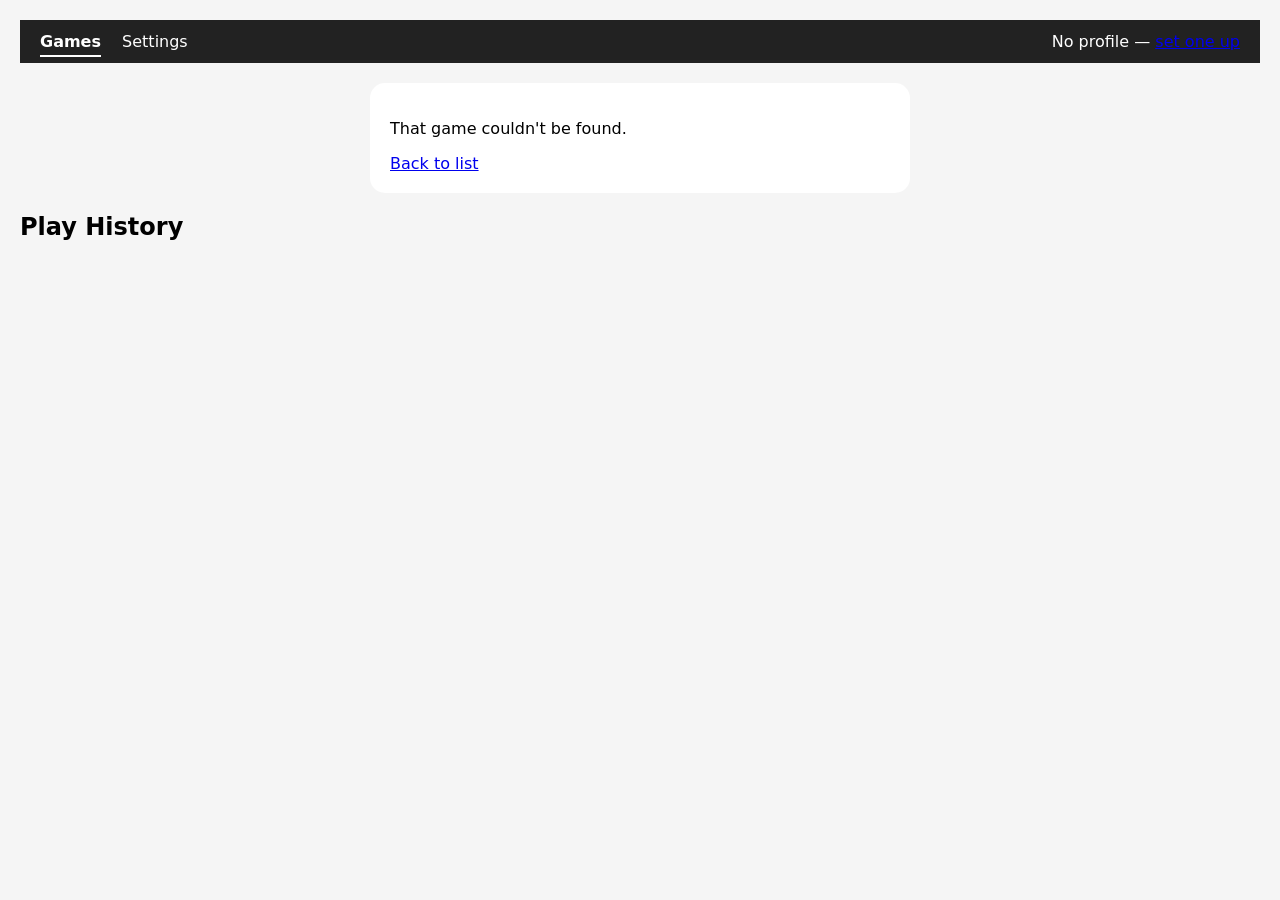
==== public/game.html @ e57a0556 "Initial" ====
<!DOCTYPE html>
<html lang="en">

<head>
    <meta charset="UTF-8">
    <meta name="viewport" content="width=device-width, initial-scale=1.0">

    <title>Game Details</title>

    <link rel="stylesheet" href="style.css">
    <link rel="manifest" href="manifest.json">

    <meta name="theme-color" content="#222222">
</head>

<body>

<div id="app-nav"></div>

<div id="game"></div>

<h2>Play History</h2>
<div id="history"></div>

<script src="database.js"></script>
<script src="profile.js"></script>
<script src="nav.js"></script>
<script src="sync.js"></script>
<script src="image-picker.js"></script>
<script src="date-picker.js"></script>
<script src="game-editor.js"></script>
<script src="game.js"></script>

</body>

</html>
---- public/style.css ----
body {

    font-family:
        system-ui, sans-serif;

    background:
        #f5f5f5;

    margin:
        0;

    padding:
        20px;

}


h1 {

    text-align:
        center;

}


.add-game {

    display:
        flex;

    gap:
        10px;

    margin-bottom:
        20px;

}


input {

    flex:
        1;

    padding:
        12px;

    border-radius:
        8px;

    border:
        1px solid #ccc;

}


button {

    padding:
        12px 18px;

    border-radius:
        8px;

    border:
        none;

    cursor:
        pointer;

}


#games {

    display:
        grid;

    grid-template-columns:
        repeat(auto-fit, minmax(250px, 1fr));

    gap:
        15px;

}


.game-card {

    background:
        white;

    padding:
        20px;

    border-radius:
        15px;

    box-shadow:
        0 2px 8px rgba(0,0,0,0.15);

}


.game-title {

    font-size:
        1.3rem;

    font-weight:
        bold;

    margin-bottom:
        10px;

}


.play-count {

    color:
        #555;

    margin-bottom:
        15px;

}

.game-card {

    display:
        flex;

    gap:
        15px;

    background:
        white;

    padding:
        15px;

    border-radius:
        15px;

}


.game-image img {

    width:
        100px;

    height:
        140px;

    object-fit:
        cover;

    border-radius:
        10px;

}


.game-info {

    flex:
        1;

}


.game-info h3 {

    margin-top:
        0;

}

/* ---------- Nav bar ---------- */

.nav-bar {

    display:
        flex;

    justify-content:
        space-between;

    align-items:
        center;

    background:
        #222;

    color:
        white;

    padding:
        12px 20px;

}

.nav-links a {

    color:
        white;

    text-decoration:
        none;

    margin-right:
        16px;

    padding-bottom:
        4px;

}

.nav-links a.active {

    border-bottom:
        2px solid white;

    font-weight:
        bold;

}

.nav-status {

    display:
        flex;

    align-items:
        center;

    gap:
        10px;

}

.nav-status button {

    background:
        white;

}

.sync-status {

    text-align:
        right;

    font-size:
        0.8rem;

    color:
        #555;

    padding:
        4px 20px;

    background:
        #eee;

}

/* ---------- Toolbar / import ---------- */

.toolbar {

    display:
        flex;

    gap:
        10px;

    justify-content:
        center;

    margin-top:
        30px;

}

.import-btn {

    padding:
        12px 18px;

    border-radius:
        8px;

    background:
        white;

    border:
        1px solid #ccc;

    cursor:
        pointer;

}

.import-btn input[type="file"] {

    display:
        none;

}

/* ---------- Game detail page ---------- */

#game {

    background:
        white;

    padding:
        20px;

    border-radius:
        15px;

    max-width:
        500px;

    margin:
        20px auto 20px;

}

.detail-image {

    width:
        100%;

    max-width:
        250px;

    display:
        block;

    margin:
        0 auto 15px;

    border-radius:
        10px;

}

#game button,
#game a {

    margin-right:
        8px;

}

#history {

    max-width:
        500px;

    margin:
        0 auto;

}

.history-item {

    background:
        white;

    padding:
        10px 15px;

    border-radius:
        8px;

    margin-bottom:
        8px;

    display:
        flex;

    align-items:
        center;

    justify-content:
        space-between;

}

/* ---------- Settings page ---------- */

.settings-section {

    background:
        white;

    padding:
        20px;

    border-radius:
        15px;

    max-width:
        500px;

    margin:
        0 auto 20px;

}

.modal-row {

    display:
        flex;

    gap:
        10px;

}

.modal-hint {

    color:
        #666;

    font-size:
        0.85rem;

}

.profile-row {

    display:
        flex;

    justify-content:
        space-between;

    align-items:
        center;

    padding:
        10px;

    border-bottom:
        1px solid #eee;

}

.profile-row.active {

    font-weight:
        bold;

}

/* ---------- Image picker modal ---------- */

.modal-overlay {

    position:
        fixed;

    top:
        0;

    left:
        0;

    right:
        0;

    bottom:
        0;

    background:
        rgba(0,0,0,0.5);

    display:
        flex;

    align-items:
        flex-start;

    justify-content:
        center;

    overflow-y:
        auto;

    padding:
        30px 15px;

    z-index:
        1000;

}

.modal {

    background:
        white;

    border-radius:
        15px;

    padding:
        20px;

    max-width:
        500px;

    width:
        100%;

}

.modal-preview {

    width:
        100%;

    max-width:
        150px;

    display:
        block;

    margin:
        0 auto 15px;

    border-radius:
        10px;

}

.modal-section {

    margin-top:
        20px;

    padding-top:
        15px;

    border-top:
        1px solid #eee;

}

.modal-section h3 {

    margin-top:
        0;

    font-size:
        1rem;

}

.bgg-results {

    display:
        grid;

    grid-template-columns:
        repeat(auto-fill, minmax(90px, 1fr));

    gap:
        10px;

    margin-top:
        10px;

}

.bgg-result {

    background:
        #f5f5f5;

    border:
        1px solid #ddd;

    border-radius:
        8px;

    padding:
        6px;

    cursor:
        pointer;

    text-align:
        center;

    font-size:
        0.75rem;

}

.bgg-result img {

    width:
        100%;

    height:
        90px;

    object-fit:
        cover;

    border-radius:
        6px;

    margin-bottom:
        4px;

}

.modal-actions {

    display:
        flex;

    gap:
        10px;

    justify-content:
        flex-end;

    margin-top:
        20px;

}

button.secondary {

    background:
        #eee;

}

/* ---------- Filters bar ---------- */

.filters {

    display:
        flex;

    align-items:
        center;

    gap:
        15px;

    margin-bottom:
        15px;

    flex-wrap:
        wrap;

}

.filters #searchInput {

    flex:
        1;

    min-width:
        180px;

    padding:
        10px 12px;

    border-radius:
        8px;

    border:
        1px solid #ccc;

}

.checkbox-row {

    display:
        flex;

    align-items:
        center;

    gap:
        8px;

    cursor:
        pointer;

}

.checkbox-row.inline {

    white-space:
        nowrap;

}

.empty-state {

    text-align:
        center;

    color:
        #777;

    padding:
        30px;

}

/* ---------- Card / detail badges ---------- */

.game-image {

    cursor:
        pointer;

}

.card-badges {

    display:
        flex;

    gap:
        6px;

    flex-wrap:
        wrap;

    margin-bottom:
        8px;

}

.badge {

    display:
        inline-block;

    background:
        #eee;

    color:
        #333;

    border-radius:
        6px;

    padding:
        2px 8px;

    font-size:
        0.75rem;

    font-weight:
        bold;

}

.badge-rating {

    background:
        #2b6cb0;

    color:
        white;

}

.badge-tag {

    background:
        #edf2f7;

    color:
        #444;

    font-weight:
        normal;

}

.badge-archived {

    background:
        #999;

    color:
        white;

}

.game-card.archived {

    opacity:
        0.6;

}

.detail-badges {

    display:
        flex;

    gap:
        8px;

    flex-wrap:
        wrap;

    margin-bottom:
        15px;

}

.archived-banner {

    background:
        #fdecea;

    color:
        #a33;

    padding:
        8px 12px;

    border-radius:
        8px;

    font-weight:
        bold;

    font-size:
        0.85rem;

}

/* ---------- Editor modal form fields ---------- */

.modal label.field-label {

    display:
        block;

    font-size:
        0.8rem;

    color:
        #555;

    margin-top:
        14px;

    margin-bottom:
        4px;

}

.modal input[type="text"],
.modal input[type="date"],
.modal textarea,
.modal select {

    width:
        100%;

    padding:
        10px;

    border-radius:
        8px;

    border:
        1px solid #ccc;

    box-sizing:
        border-box;

    font-family:
        inherit;

}

.modal textarea {

    resize:
        vertical;

}

.field-row {

    display:
        grid;

    grid-template-columns:
        1fr 1fr;

    gap:
        12px;

}

.modal .checkbox-row {

    margin-top:
        16px;

}

.image-actions {

    justify-content:
        center;

    margin-top:
        0;

}

.modal-small {

    max-width:
        320px;

}

.modal-small input[type="date"] {

    margin-top:
        10px;

}
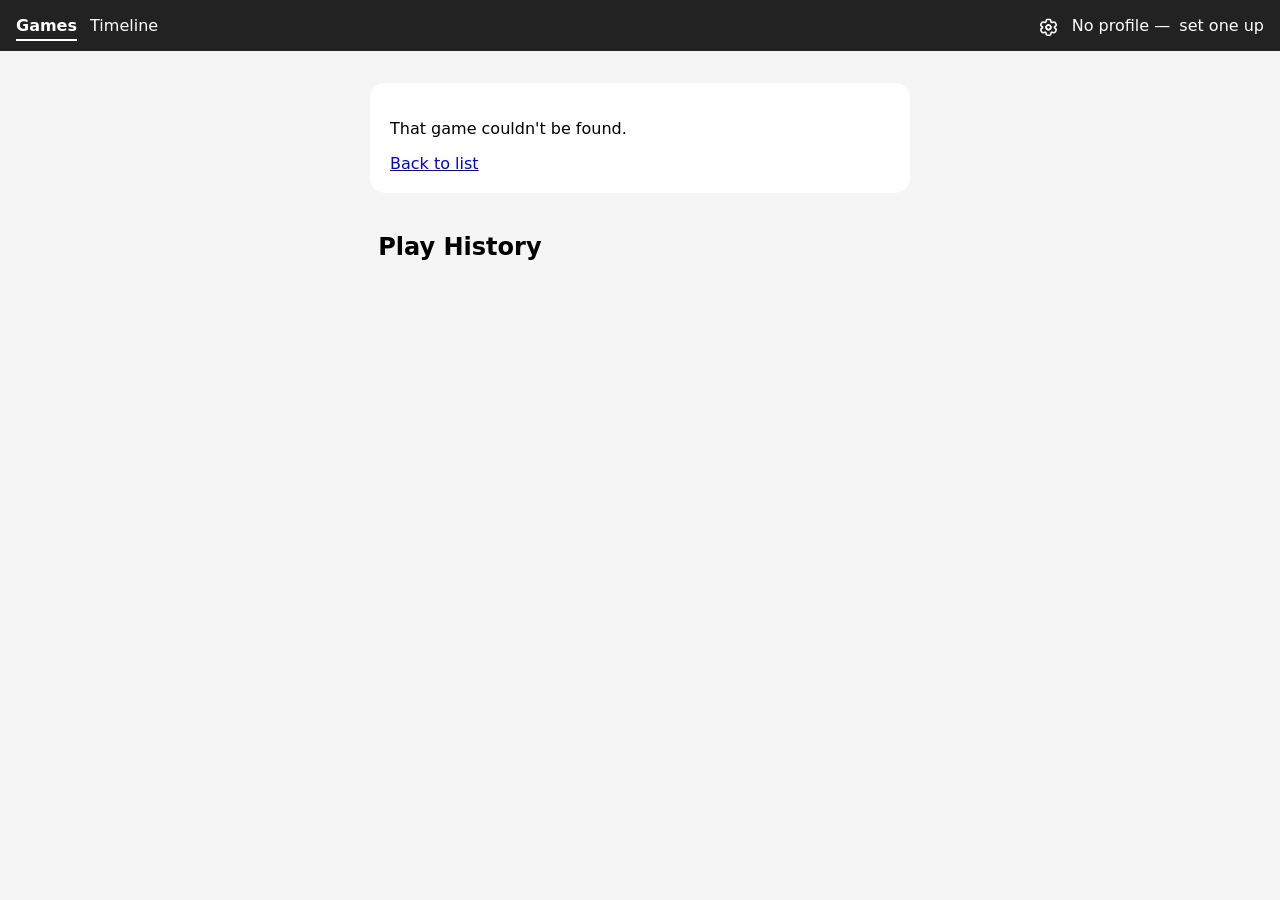
==== commit 1885aa59: "Styling and tags Amend CSS for tags and nav bar" ====
--- a/public/game.html
+++ b/public/game.html
@@ -17,10 +17,17 @@
 
 <div id="app-nav"></div>
 
-<div id="game"></div>
+<main>
 
-<h2>Play History</h2>
-<div id="history"></div>
+	<div id="game"></div>
+
+	<div class="flex-header">
+		<h2>Play History</h2>
+		<div id="master-edit"></div>
+	</div>
+	<div id="history"></div>
+
+</main>
 
 <script src="database.js"></script>
 <script src="profile.js"></script>
--- a/public/style.css
+++ b/public/style.css
@@ -1,949 +1,594 @@
 body {
-
-    font-family:
-        system-ui, sans-serif;
-
-    background:
-        #f5f5f5;
-
-    margin:
-        0;
-
-    padding:
-        20px;
-
-}
-
-
-h1 {
-
-    text-align:
-        center;
-
-}
-
+	font-family: system-ui, sans-serif;
+	background: #f5f5f5;
+	margin: 0;
+}
+
+h1, h2 {
+	text-align: center;
+}
 
 .add-game {
-
-    display:
-        flex;
-
-    gap:
-        10px;
-
-    margin-bottom:
-        20px;
-
-}
-
+	display: flex;
+	gap: 10px;
+	margin-bottom: 20px;
+}
 
 input {
-
-    flex:
-        1;
-
-    padding:
-        12px;
-
-    border-radius:
-        8px;
-
-    border:
-        1px solid #ccc;
-
-}
-
+	flex: 1;
+	padding: 12px;
+	border-radius: 8px;
+	border: 1px solid #ccc;
+}
 
 button {
-
-    padding:
-        12px 18px;
-
-    border-radius:
-        8px;
-
-    border:
-        none;
-
-    cursor:
-        pointer;
-
-}
-
+	padding: 12px 18px;
+	border-radius: 8px;
+	border: none;
+	cursor: pointer;
+}
+
+main {
+	padding: 12px 18px;
+}
 
 #games {
-
-    display:
-        grid;
-
-    grid-template-columns:
-        repeat(auto-fit, minmax(250px, 1fr));
-
-    gap:
-        15px;
-
-}
-
+	display: grid;
+	grid-template-columns: repeat(auto-fit, minmax(350px, 1fr));
+	gap: 15px;
+}
 
 .game-card {
-
-    background:
-        white;
-
-    padding:
-        20px;
-
-    border-radius:
-        15px;
-
-    box-shadow:
-        0 2px 8px rgba(0,0,0,0.15);
-
-}
-
+	display: flex;
+	background: white;
+	padding: 10px;
+	border-radius: 15px;
+	box-shadow: 0 2px 8px rgba(0,0,0,0.15);
+	gap: 15px;
+}
+
+.game-image {
+	flex: 3;
+	cursor: pointer;
+	align-content: center;
+}
+
+.game-image img {
+	object-fit: contain;
+	max-height: 200px;
+	width: 100%;
+	border-radius: 10px;
+}
 
 .game-title {
-
-    font-size:
-        1.3rem;
-
-    font-weight:
-        bold;
-
-    margin-bottom:
-        10px;
-
-}
-
+	font-size: 1.3rem;
+	font-weight: bold;
+	margin-bottom: 10px;
+}
 
 .play-count {
-
-    color:
-        #555;
-
-    margin-bottom:
-        15px;
-
-}
-
-.game-card {
-
-    display:
-        flex;
-
-    gap:
-        15px;
-
-    background:
-        white;
-
-    padding:
-        15px;
-
-    border-radius:
-        15px;
-
-}
-
-
-.game-image img {
-
-    width:
-        100px;
-
-    height:
-        140px;
-
-    object-fit:
-        cover;
-
-    border-radius:
-        10px;
-
-}
-
+	color: #555;
+	margin-bottom: 15px;
+}
 
 .game-info {
-
-    flex:
-        1;
-
-}
-
+	flex: 2;
+}
 
 .game-info h3 {
-
-    margin-top:
-        0;
-
-}
+	margin-top: 0;
+	margin-bottom: 10px;
+}
+
+.game-info p {
+	margin-top: 4px;
+	margin-bottom: 4px;
+}
+
+.game-buttons {
+	display: flex;
+}
+
+.game-buttons button {
+	flex: 1;
+	margin: 4px 8px;
+	padding: 6px 12px;
+	font-size: 1.3rem;
+}
+
 
 /* ---------- Nav bar ---------- */
-
 .nav-bar {
-
-    display:
-        flex;
-
-    justify-content:
-        space-between;
-
-    align-items:
-        center;
-
-    background:
-        #222;
-
-    color:
-        white;
-
-    padding:
-        12px 20px;
-
-}
-
-.nav-links a {
-
-    color:
-        white;
-
-    text-decoration:
-        none;
-
-    margin-right:
-        16px;
-
-    padding-bottom:
-        4px;
-
-}
-
-.nav-links a.active {
-
-    border-bottom:
-        2px solid white;
-
-    font-weight:
-        bold;
-
+	display: flex;
+	justify-content: space-between;
+	align-items: center;
+	background: #222;
+	color: white;
+	padding: 10px 12px;
+}
+
+.nav-links a, .nav-status a {
+	color: white;
+	text-decoration: none;
+	margin: 0px 4px;
+	padding: 4px 0px;
+}
+
+.nav-links a.active, .nav-status a.active {
+	border-bottom: 2px solid white;
+	font-weight: bold;
 }
 
 .nav-status {
-
-    display:
-        flex;
-
-    align-items:
-        center;
-
-    gap:
-        10px;
-
+	display: flex;
+	align-items: center;
+	gap: 10px;
+}
+
+.gear-icon {
+	height: 1.2em;
+	transform: translate(0%, 20%);
 }
 
 .nav-status button {
-
-    background:
-        white;
-
+	padding: 8px 10px;
+	background: white;
 }
 
 .sync-status {
-
-    text-align:
-        right;
-
-    font-size:
-        0.8rem;
-
-    color:
-        #555;
-
-    padding:
-        4px 20px;
-
-    background:
-        #eee;
-
-}
+	text-align: right;
+	font-size: 0.9rem;
+	color: #555;
+	padding: 4px 20px;
+	background: #eee;
+}
+
 
 /* ---------- Toolbar / import ---------- */
-
 .toolbar {
-
-    display:
-        flex;
-
-    gap:
-        10px;
-
-    justify-content:
-        center;
-
-    margin-top:
-        30px;
-
+	display: flex;
+	gap: 10px;
+	justify-content: center;
+	margin-top: 30px;
 }
 
 .import-btn {
-
-    padding:
-        12px 18px;
-
-    border-radius:
-        8px;
-
-    background:
-        white;
-
-    border:
-        1px solid #ccc;
-
-    cursor:
-        pointer;
-
+	padding: 12px 18px;
+	border-radius: 8px;
+	background: white;
+	border: 1px solid #ccc;
+	cursor: pointer;
 }
 
 .import-btn input[type="file"] {
-
-    display:
-        none;
-
-}
+	display: none;
+}
+
 
 /* ---------- Game detail page ---------- */
-
 #game {
-
-    background:
-        white;
-
-    padding:
-        20px;
-
-    border-radius:
-        15px;
-
-    max-width:
-        500px;
-
-    margin:
-        20px auto 20px;
-
+	background: white;
+	padding: 20px;
+	border-radius: 15px;
+	max-width: 500px;
+	margin: 20px auto 20px;
 }
 
 .detail-image {
-
-    width:
-        100%;
-
-    max-width:
-        250px;
-
-    display:
-        block;
-
-    margin:
-        0 auto 15px;
-
-    border-radius:
-        10px;
-
+	width: 100%;
+	max-width: 250px;
+	display: block;
+	margin: 0 auto 15px;
+	border-radius: 10px;
 }
 
 #game button,
 #game a {
-
-    margin-right:
-        8px;
-
+	margin-right: 8px;
 }
 
 #history {
-
-    max-width:
-        500px;
-
-    margin:
-        0 auto;
-
+	max-width: 500px;
+	margin: 0 auto;
 }
 
 .history-item {
-
-    background:
-        white;
-
-    padding:
-        10px 15px;
-
-    border-radius:
-        8px;
-
-    margin-bottom:
-        8px;
-
-    display:
-        flex;
-
-    align-items:
-        center;
-
-    justify-content:
-        space-between;
-
+	background: white;
+	padding: 10px 15px;
+	border-radius: 8px;
+	margin-bottom: 8px;
+	display: flex;
+	align-items: center;
+	justify-content: space-between;
+}
+
+.flex-header {
+    display: flex;
+    flex-direction: row;
+    justify-content: space-evenly;
+    align-items: center;
 }
 
 /* ---------- Settings page ---------- */
-
 .settings-section {
-
-    background:
-        white;
-
-    padding:
-        20px;
-
-    border-radius:
-        15px;
-
-    max-width:
-        500px;
-
-    margin:
-        0 auto 20px;
-
+	background: white;
+	padding: 20px;
+	border-radius: 15px;
+	max-width: 500px;
+	margin: 0 auto 20px;
 }
 
 .modal-row {
-
-    display:
-        flex;
-
-    gap:
-        10px;
-
+	display: flex;
+	gap: 10px;
 }
 
 .modal-hint {
-
-    color:
-        #666;
-
-    font-size:
-        0.85rem;
-
+	color: #666;
+	font-size: 0.85rem;
 }
 
 .profile-row {
-
-    display:
-        flex;
-
-    justify-content:
-        space-between;
-
-    align-items:
-        center;
-
-    padding:
-        10px;
-
-    border-bottom:
-        1px solid #eee;
-
+	display: flex;
+	justify-content: space-between;
+	align-items: center;
+	padding: 10px;
+	border-bottom: 1px solid #eee;
 }
 
 .profile-row.active {
-
-    font-weight:
-        bold;
-
-}
+	font-weight: bold;
+}
+
 
 /* ---------- Image picker modal ---------- */
-
 .modal-overlay {
-
-    position:
-        fixed;
-
-    top:
-        0;
-
-    left:
-        0;
-
-    right:
-        0;
-
-    bottom:
-        0;
-
-    background:
-        rgba(0,0,0,0.5);
-
-    display:
-        flex;
-
-    align-items:
-        flex-start;
-
-    justify-content:
-        center;
-
-    overflow-y:
-        auto;
-
-    padding:
-        30px 15px;
-
-    z-index:
-        1000;
-
+	position: fixed;
+	top: 0;
+	left: 0;
+	right: 0;
+	bottom: 0;
+	background: rgba(0,0,0,0.5);
+	display: flex;
+	align-items: flex-start;
+	justify-content: center;
+	overflow-y: auto;
+	padding: 30px 15px;
+	z-index: 1000;
 }
 
 .modal {
-
-    background:
-        white;
-
-    border-radius:
-        15px;
-
-    padding:
-        20px;
-
-    max-width:
-        500px;
-
-    width:
-        100%;
-
+	background: white;
+	border-radius: 15px;
+	padding: 20px;
+	max-width: 500px;
+	width: 100%;
 }
 
 .modal-preview {
-
-    width:
-        100%;
-
-    max-width:
-        150px;
-
-    display:
-        block;
-
-    margin:
-        0 auto 15px;
-
-    border-radius:
-        10px;
-
+	width: 100%;
+	max-width: 150px;
+	display: block;
+	margin: 0 auto 15px;
+	border-radius: 10px;
 }
 
 .modal-section {
-
-    margin-top:
-        20px;
-
-    padding-top:
-        15px;
-
-    border-top:
-        1px solid #eee;
-
+	margin-top: 20px;
+	padding-top: 15px;
+	border-top: 1px solid #eee;
 }
 
 .modal-section h3 {
-
-    margin-top:
-        0;
-
-    font-size:
-        1rem;
-
+	margin-top: 0;
+	font-size: 1rem;
 }
 
 .bgg-results {
-
-    display:
-        grid;
-
-    grid-template-columns:
-        repeat(auto-fill, minmax(90px, 1fr));
-
-    gap:
-        10px;
-
-    margin-top:
-        10px;
-
+	display: grid;
+	grid-template-columns: repeat(auto-fill, minmax(90px, 1fr));
+	gap: 10px;
+	margin-top: 10px;
 }
 
 .bgg-result {
-
-    background:
-        #f5f5f5;
-
-    border:
-        1px solid #ddd;
-
-    border-radius:
-        8px;
-
-    padding:
-        6px;
-
-    cursor:
-        pointer;
-
-    text-align:
-        center;
-
-    font-size:
-        0.75rem;
-
+	background: #f5f5f5;
+	border: 1px solid #ddd;
+	border-radius: 8px;
+	padding: 6px;
+	cursor: pointer;
+	text-align: center;
+	font-size: 0.75rem;
 }
 
 .bgg-result img {
-
-    width:
-        100%;
-
-    height:
-        90px;
-
-    object-fit:
-        cover;
-
-    border-radius:
-        6px;
-
-    margin-bottom:
-        4px;
-
+	width: 100%;
+	height: 90px;
+	object-fit: cover;
+	border-radius: 6px;
+	margin-bottom: 4px;
 }
 
 .modal-actions {
-
-    display:
-        flex;
-
-    gap:
-        10px;
-
-    justify-content:
-        flex-end;
-
-    margin-top:
-        20px;
-
+	display: flex;
+	gap: 10px;
+	justify-content: flex-end;
+	margin-top: 20px;
 }
 
 button.secondary {
-
-    background:
-        #eee;
-
-}
+	background: #eee;
+}
+
 
 /* ---------- Filters bar ---------- */
-
 .filters {
-
-    display:
-        flex;
-
-    align-items:
-        center;
-
-    gap:
-        15px;
-
-    margin-bottom:
-        15px;
-
-    flex-wrap:
-        wrap;
-
+	display: flex;
+	align-items: center;
+	gap: 15px;
+	margin-bottom: 15px;
+	flex-wrap: wrap;
 }
 
 .filters #searchInput {
-
-    flex:
-        1;
-
-    min-width:
-        180px;
-
-    padding:
-        10px 12px;
-
-    border-radius:
-        8px;
-
-    border:
-        1px solid #ccc;
-
+	flex: 1;
+	min-width: 180px;
+	padding: 10px 12px;
+	border-radius: 8px;
+	border: 1px solid #ccc;
 }
 
 .checkbox-row {
-
-    display:
-        flex;
-
-    align-items:
-        center;
-
-    gap:
-        8px;
-
-    cursor:
-        pointer;
-
+	display: flex;
+	align-items: center;
+	gap: 8px;
+	cursor: pointer;
 }
 
 .checkbox-row.inline {
-
-    white-space:
-        nowrap;
-
+	white-space: nowrap;
 }
 
 .empty-state {
-
-    text-align:
-        center;
-
-    color:
-        #777;
-
-    padding:
-        30px;
-
-}
+	text-align: center;
+	color: #777;
+	padding: 30px;
+}
+
 
 /* ---------- Card / detail badges ---------- */
-
-.game-image {
-
-    cursor:
-        pointer;
-
-}
-
 .card-badges {
-
-    display:
-        flex;
-
-    gap:
-        6px;
-
-    flex-wrap:
-        wrap;
-
-    margin-bottom:
-        8px;
-
+	display: flex;
+	gap: 4px;
+	flex-wrap: wrap;
+	margin-bottom: 8px;
+}
+
+.detail-badges {
+	display: flex;
+	gap: 8px;
+	flex-wrap: wrap;
+	margin-bottom: 15px;
 }
 
 .badge {
-
-    display:
-        inline-block;
-
-    background:
-        #eee;
-
-    color:
-        #333;
-
-    border-radius:
-        6px;
-
-    padding:
-        2px 8px;
-
-    font-size:
-        0.75rem;
-
-    font-weight:
-        bold;
-
-}
-
-.badge-rating {
-
-    background:
-        #2b6cb0;
-
-    color:
-        white;
-
+	opacity: 0.9;
+    display: inline-flex;
+    align-items: center;
+    justify-content: center;
+    min-width: 30px;
+    padding: 4px 10px;
+    margin: 2px;
+    border-radius: 99px;
+    font-size: 0.85rem;
+    font-weight: 600;
+    color: white;
+    user-select: none;
+    border: 1px solid rgba(255,255,255,0.15);
+    box-shadow: 0 1px 3px rgba(0,0,0,0.25);
+    background: #9e9e9e;
+}
+
+.badge-type-versus {
+    background: #d9534f;
+}
+
+.badge-type-coop {
+    background: #28a745;
+}
+
+.badge-length-30  { background:#8fd3ff; color:#222; }
+.badge-length-60  { background:#4ea9ff; }
+.badge-length-90  { background:#1d78d6; }
+.badge-length-120 { background:#114c8d; }
+
+
+.badge-rating-S {
+    background:#ffb400;
+    font-weight: 700;
+    color:#222;
+}
+
+.badge-rating-A {
+    background:#4caf50;
+}
+
+.badge-rating-B {
+    background:#4fc3f7;
+    font-weight: 700;
+    color:#222;
+}
+
+.badge-rating-C {
+    background:#ff9800;
+}
+
+.badge-rating-D {
+    background:#e53935;
+}
+
+.badge-rating-UP, .badge-rating-GF, .badge-rating-- {
+    background:#757575;
 }
 
 .badge-tag {
-
-    background:
-        #edf2f7;
-
-    color:
-        #444;
-
-    font-weight:
-        normal;
-
+	background: #edf2f7;
+	color: #444;
+	font-weight: normal;
 }
 
 .badge-archived {
-
-    background:
-        #999;
-
-    color:
-        white;
-
+	background: #999;
+	color: white;
 }
 
 .game-card.archived {
-
-    opacity:
-        0.6;
-
-}
-
-.detail-badges {
-
-    display:
-        flex;
-
-    gap:
-        8px;
-
-    flex-wrap:
-        wrap;
-
-    margin-bottom:
-        15px;
-
+	opacity: 0.6;
 }
 
 .archived-banner {
-
-    background:
-        #fdecea;
-
-    color:
-        #a33;
-
-    padding:
-        8px 12px;
-
-    border-radius:
-        8px;
-
-    font-weight:
-        bold;
-
-    font-size:
-        0.85rem;
-
-}
+	background: #fdecea;
+	color: #a33;
+	padding: 8px 12px;
+	border-radius: 8px;
+	font-weight: bold;
+	font-size: 0.85rem;
+}
+
 
 /* ---------- Editor modal form fields ---------- */
-
 .modal label.field-label {
-
-    display:
-        block;
-
-    font-size:
-        0.8rem;
-
-    color:
-        #555;
-
-    margin-top:
-        14px;
-
-    margin-bottom:
-        4px;
-
+	display: block;
+	font-size: 0.8rem;
+	color: #555;
+	margin-top: 14px;
+	margin-bottom: 4px;
 }
 
 .modal input[type="text"],
 .modal input[type="date"],
 .modal textarea,
 .modal select {
-
-    width:
-        100%;
-
-    padding:
-        10px;
-
-    border-radius:
-        8px;
-
-    border:
-        1px solid #ccc;
-
-    box-sizing:
-        border-box;
-
-    font-family:
-        inherit;
-
+	width: 100%;
+	padding: 10px;
+	border-radius: 8px;
+	border: 1px solid #ccc;
+	box-sizing: border-box;
+	font-family: inherit;
 }
 
 .modal textarea {
-
-    resize:
-        vertical;
-
+	resize: vertical;
 }
 
 .field-row {
-
-    display:
-        grid;
-
-    grid-template-columns:
-        1fr 1fr;
-
-    gap:
-        12px;
-
+	display: grid;
+	grid-template-columns: 1fr 1fr;
+	gap: 12px;
 }
 
 .modal .checkbox-row {
-
-    margin-top:
-        16px;
-
+	margin-top: 16px;
 }
 
 .image-actions {
-
-    justify-content:
-        center;
-
-    margin-top:
-        0;
-
+	justify-content: center;
+	margin-top: 0;
 }
 
 .modal-small {
-
-    max-width:
-        320px;
-
+	max-width: 320px;
 }
 
 .modal-small input[type="date"] {
-
-    margin-top:
-        10px;
-
-}+	margin-top: 10px;
+}
+
+
+/* ---------- Filter bar (expanded) ---------- */
+.filters select {
+	padding: 10px 12px;
+	border-radius: 8px;
+	border: 1px solid #ccc;
+	background: white;
+}
+
+
+/* ---------- Detail page edit-mode ---------- */
+.detail-header {
+	display: flex;
+	justify-content: flex-end;
+	max-width: 250px;
+	margin: 0 auto 10px;
+}
+
+.master-edit-btn {
+	background: #222;
+	color: white;
+}
+
+.detail-actions {
+	margin-bottom: 10px;
+}
+
+.history-actions button {
+	margin-left: 6px;
+}
+
+
+/* ---------- Timeline page ---------- */
+#timeline {
+	max-width: 900px;
+	margin: 0 auto;
+}
+
+.timeline-month h2 {
+	margin-top: 30px;
+	margin-bottom: 16px;
+	border-bottom: 2px solid #ddd;
+	padding-bottom: 6px;
+}
+
+.timeline-grid {
+	display: grid;
+	grid-template-columns: repeat(auto-fill, minmax(110px, 1fr));
+	gap: 24px 15px;
+}
+
+.timeline-tile {
+	position: relative;
+	cursor: pointer;
+	text-align: center;
+}
+
+.timeline-tile img {
+	width: 100%;
+	height: 130px;
+	object-fit: contain;
+	border-radius: 10px;
+	display: block;
+}
+
+.timeline-count {
+	position: absolute;
+	left: 50%;
+	bottom: 0;
+	transform: translate(-50%, 20%);
+	background: #fff6c9;
+	color: #7a6a00;
+	font-weight: bold;
+	border-radius: 50%;
+	width: 32px;
+	height: 32px;
+	display: flex;
+	align-items: center;
+	justify-content: center;
+	box-shadow: 0 2px 6px rgba(0,0,0,0.2);
+	border: 2px solid white;
+}
+
+.timeline-name {
+	margin-top: 16px;
+	font-size: 0.85rem;
+	font-weight: bold;
+}
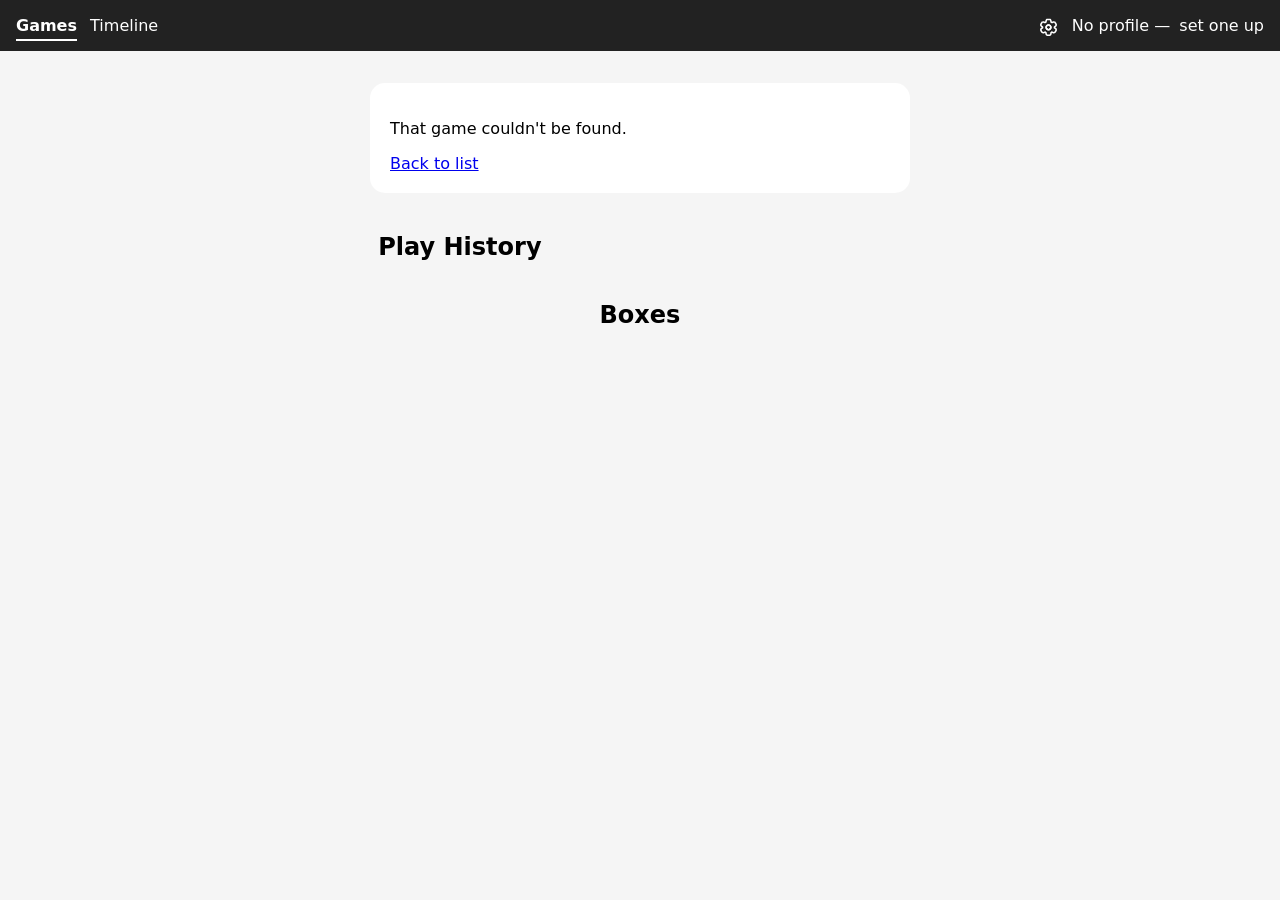
==== commit 12008099: "Add shared game library, per-profile prefs, storage boxes, and a migration script Moves games, plays" ====
--- a/public/game.html
+++ b/public/game.html
@@ -27,6 +27,9 @@
 	</div>
 	<div id="history"></div>
 
+	<h2>Boxes</h2>
+	<div id="boxes"></div>
+
 </main>
 
 <script src="database.js"></script>
@@ -36,6 +39,7 @@
 <script src="image-picker.js"></script>
 <script src="date-picker.js"></script>
 <script src="game-editor.js"></script>
+<script src="box-editor.js"></script>
 <script src="game.js"></script>
 
 </body>
--- a/public/style.css
+++ b/public/style.css
@@ -1,3 +1,9 @@
+#app-nav {
+	position: sticky;
+	top: 0;
+	z-index: 1
+}
+
 body {
 	font-family: system-ui, sans-serif;
 	background: #f5f5f5;
@@ -14,7 +20,8 @@
 	margin-bottom: 20px;
 }
 
-input {
+input[type="text"],
+input[type="number"] {
 	flex: 1;
 	padding: 12px;
 	border-radius: 8px;
@@ -136,11 +143,22 @@
 }
 
 .sync-status {
-	text-align: right;
-	font-size: 0.9rem;
+	display: flex;
+	justify-content: space-between;
+	align-items: center;
+	gap: 12px;
 	color: #555;
 	padding: 4px 20px;
 	background: #eee;
+	font-size: 0.9rem;
+}
+
+.sync-filter-indicator,
+.sync-status-text {
+	overflow: hidden;
+	text-overflow: ellipsis;
+	white-space: nowrap;
+	min-width: 0;
 }
 
 
@@ -369,6 +387,21 @@
 	gap: 8px;
 	flex-wrap: wrap;
 	margin-bottom: 15px;
+}
+
+.detail-tags {
+	display: flex;
+	align-items: center;
+	flex-wrap: wrap;
+	gap: 6px;
+	margin-top: -7px;
+	margin-bottom: 15px;
+}
+
+.detail-tags-label {
+	font-size: 0.8rem;
+	color: #777;
+	margin-right: 2px;
 }
 
 .badge {
@@ -397,11 +430,10 @@
     background: #28a745;
 }
 
-.badge-length-30  { background:#8fd3ff; color:#222; }
+.badge-length-30  { background:#66c2ff; }
 .badge-length-60  { background:#4ea9ff; }
 .badge-length-90  { background:#1d78d6; }
 .badge-length-120 { background:#114c8d; }
-
 
 .badge-rating-S {
     background:#ffb400;
@@ -410,7 +442,9 @@
 }
 
 .badge-rating-A {
-    background:#4caf50;
+    background:#23df2b;
+    font-weight: 700;
+    color:#222;
 }
 
 .badge-rating-B {
@@ -420,15 +454,21 @@
 }
 
 .badge-rating-C {
-    background:#ff9800;
+    background:#ff7500;
+    font-weight: 700;
+    color:#222;
 }
 
 .badge-rating-D {
-    background:#e53935;
+    background:#ef2b27;
+    font-weight: 700;
+    color:#222;
 }
 
 .badge-rating-UP, .badge-rating-GF, .badge-rating-- {
-    background:#757575;
+    background:#aeaeae;
+    font-weight: 700;
+    color:#222;
 }
 
 .badge-tag {
@@ -467,6 +507,7 @@
 
 .modal input[type="text"],
 .modal input[type="date"],
+.modal input[type="number"],
 .modal textarea,
 .modal select {
 	width: 100%;
@@ -487,6 +528,12 @@
 	gap: 12px;
 }
 
+.dimensions-row {
+	display: grid;
+	grid-template-columns: 1fr 1fr 1fr;
+	gap: 12px;
+}
+
 .modal .checkbox-row {
 	margin-top: 16px;
 }
@@ -504,6 +551,59 @@
 	margin-top: 10px;
 }
 
+.tag-editor {
+	display: flex;
+	flex-wrap: wrap;
+	align-items: center;
+	gap: 6px;
+	padding: 6px;
+	border-radius: 8px;
+	border: 1px solid #ccc;
+	background: white;
+}
+
+.tag-chips {
+	display: contents;
+}
+
+.tag-chip {
+	display: inline-flex;
+	align-items: center;
+	gap: 4px;
+	padding: 4px 6px 4px 10px;
+	border-radius: 99px;
+	background: #edf2f7;
+	color: #444;
+	font-size: 0.85rem;
+	white-space: nowrap;
+}
+
+.tag-chip-remove {
+	background: none;
+	border: none;
+	padding: 0 2px;
+	font-size: 1rem;
+	line-height: 1;
+	color: #888;
+	cursor: pointer;
+}
+
+.tag-chip-remove:hover {
+	color: #222;
+}
+
+.tag-editor input[type="text"] {
+	flex: 1;
+	width: auto;
+	min-width: 100px;
+	border: none;
+	padding: 4px;
+}
+
+.tag-editor input[type="text"]:focus {
+	outline: none;
+}
+
 
 /* ---------- Filter bar (expanded) ---------- */
 .filters select {
@@ -511,6 +611,79 @@
 	border-radius: 8px;
 	border: 1px solid #ccc;
 	background: white;
+}
+
+.tag-filter {
+	position: relative;
+}
+
+.tag-filter-toggle {
+	padding: 10px 12px;
+	border-radius: 8px;
+	border: 1px solid #ccc;
+	background: white;
+	cursor: pointer;
+	white-space: nowrap;
+	color: #333;
+}
+
+.tag-filter-menu {
+	position: absolute;
+	top: calc(100% + 4px);
+	left: 0;
+	z-index: 20;
+	width: max-content;
+	max-width: min(240px, calc(100vw - 32px));
+	max-height: 220px;
+	overflow-y: auto;
+	background: white;
+	border: 1px solid #ccc;
+	border-radius: 8px;
+	box-shadow: 0 4px 12px rgba(0,0,0,0.15);
+	padding: 4px;
+}
+
+.tag-filter-option {
+	display: flex;
+	align-items: center;
+	gap: 6px;
+	padding: 6px 8px;
+	border-radius: 6px;
+	cursor: pointer;
+	font-size: 0.9rem;
+}
+
+.tag-filter-option input[type="checkbox"] {
+	margin: 0;
+	flex-shrink: 0;
+}
+
+.tag-filter-option:hover {
+	background: #f2f2f2;
+}
+
+.tag-filter-empty {
+	padding: 8px;
+	margin: 0;
+	color: #888;
+	font-size: 0.85rem;
+	white-space: nowrap;
+}
+
+/* On narrow screens, anchoring the menu to the toggle's left edge can push it off
+   the right side of the viewport. Below ~480px it becomes a fixed sheet instead,
+   which is also just easier to tap through on a phone. */
+@media (max-width: 480px) {
+	.tag-filter-menu {
+		position: fixed;
+		left: 12px;
+		right: 12px;
+		top: auto;
+		bottom: 12px;
+		width: auto;
+		max-width: none;
+		max-height: 50vh;
+	}
 }
 
 
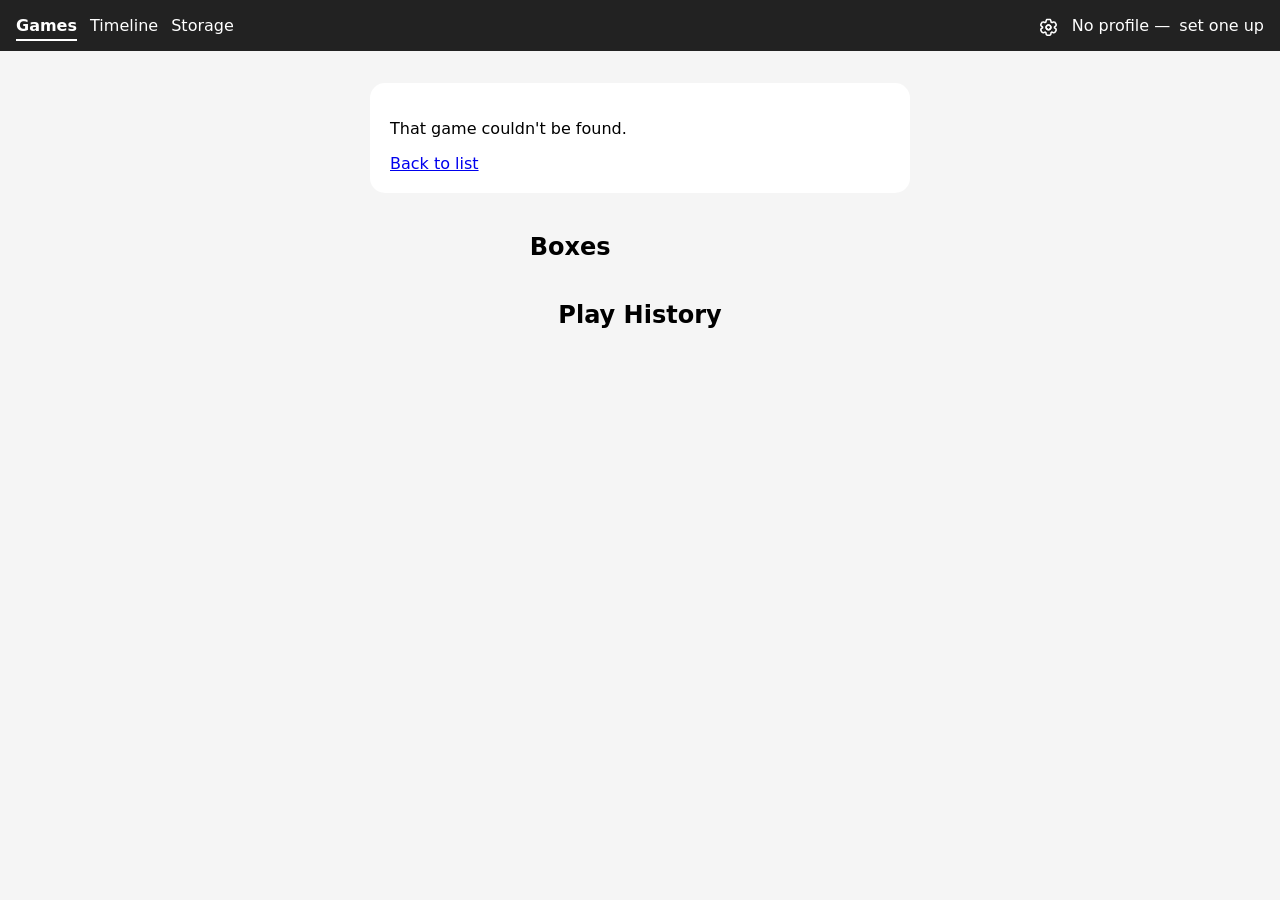
==== commit 910d6c88: "Add a single app version, shown in Settings and matching the SW cache version.js defines APP_VERSION" ====
--- a/public/game.html
+++ b/public/game.html
@@ -22,16 +22,17 @@
 	<div id="game"></div>
 
 	<div class="flex-header">
-		<h2>Play History</h2>
+		<h2>Boxes</h2>
 		<div id="master-edit"></div>
 	</div>
+	<div id="boxes"></div>
+
+	<h2>Play History</h2>
 	<div id="history"></div>
-
-	<h2>Boxes</h2>
-	<div id="boxes"></div>
 
 </main>
 
+<script src="version.js"></script>
 <script src="database.js"></script>
 <script src="profile.js"></script>
 <script src="nav.js"></script>
--- a/public/style.css
+++ b/public/style.css
@@ -12,6 +12,13 @@
 
 h1, h2 {
 	text-align: center;
+}
+
+.app-version {
+	text-align: center;
+	margin-top: -10px;
+	color: #888;
+	font-size: 0.75rem;
 }
 
 .add-game {
@@ -205,6 +212,7 @@
 	margin-right: 8px;
 }
 
+#boxes,
 #history {
 	max-width: 500px;
 	margin: 0 auto;
@@ -225,6 +233,8 @@
     flex-direction: row;
     justify-content: space-evenly;
     align-items: center;
+    max-width: 500px;
+    margin: 0 auto;
 }
 
 /* ---------- Settings page ---------- */
@@ -482,6 +492,45 @@
 	color: white;
 }
 
+.badge-warning {
+	background: #d9534f;
+	color: white;
+}
+
+.row-thumb {
+	width: 44px;
+	height: 44px;
+	object-fit: cover;
+	border-radius: 6px;
+	vertical-align: middle;
+	margin-right: 12px;
+}
+
+.storage-box-info {
+	/* .history-item is a flex row with justify-content: space-between, meant to pin a
+	   content block against an actions block. This row has no actions block — wrapping
+	   everything here keeps it as the row's one flex item, so it stays left-aligned
+	   instead of getting spread out across the row. */
+	display: flex;
+	align-items: center;
+}
+
+.storage-location-block {
+	background: white;
+	border-radius: 15px;
+	padding: 15px 20px;
+	margin-bottom: 15px;
+}
+
+.storage-location-block h2 {
+	text-align: left;
+	margin-top: 0;
+}
+
+.clickable {
+	cursor: pointer;
+}
+
 .game-card.archived {
 	opacity: 0.6;
 }
@@ -532,6 +581,15 @@
 	display: grid;
 	grid-template-columns: 1fr 1fr 1fr;
 	gap: 12px;
+}
+
+.dimensions-row input {
+	/* Grid items default to a content-based min-width, which can force these number
+	   inputs wider than their column and overflow the parent — override it so they
+	   shrink to fit, both inside a .modal and on the plain Settings page form. */
+	width: 100%;
+	min-width: 0;
+	box-sizing: border-box;
 }
 
 .modal .checkbox-row {
@@ -765,3 +823,42 @@
 	font-size: 0.85rem;
 	font-weight: bold;
 }
+
+
+/* ---------- Small screens ---------- */
+@media (max-width: 600px) {
+	main {
+		padding: 12px;
+	}
+
+	/* minmax(350px, 1fr) is wider than most phone viewports once padding is
+	   subtracted, forcing the grid (and every card in it) to overflow horizontally
+	   instead of fitting the screen — one full-width column avoids that. */
+	#games {
+		grid-template-columns: 1fr;
+	}
+
+	/* Side-by-side image + info squeezes the text column down to a sliver at
+	   phone widths; stacking the image above the info gives the text its own
+	   full-width row instead. */
+	.game-card {
+		flex-direction: column;
+	}
+
+	.game-image img {
+		max-height: 240px;
+	}
+
+	.nav-bar {
+		flex-wrap: wrap;
+		row-gap: 8px;
+	}
+
+	.nav-links {
+		flex-wrap: wrap;
+	}
+
+	.nav-status {
+		flex-wrap: wrap;
+	}
+}
